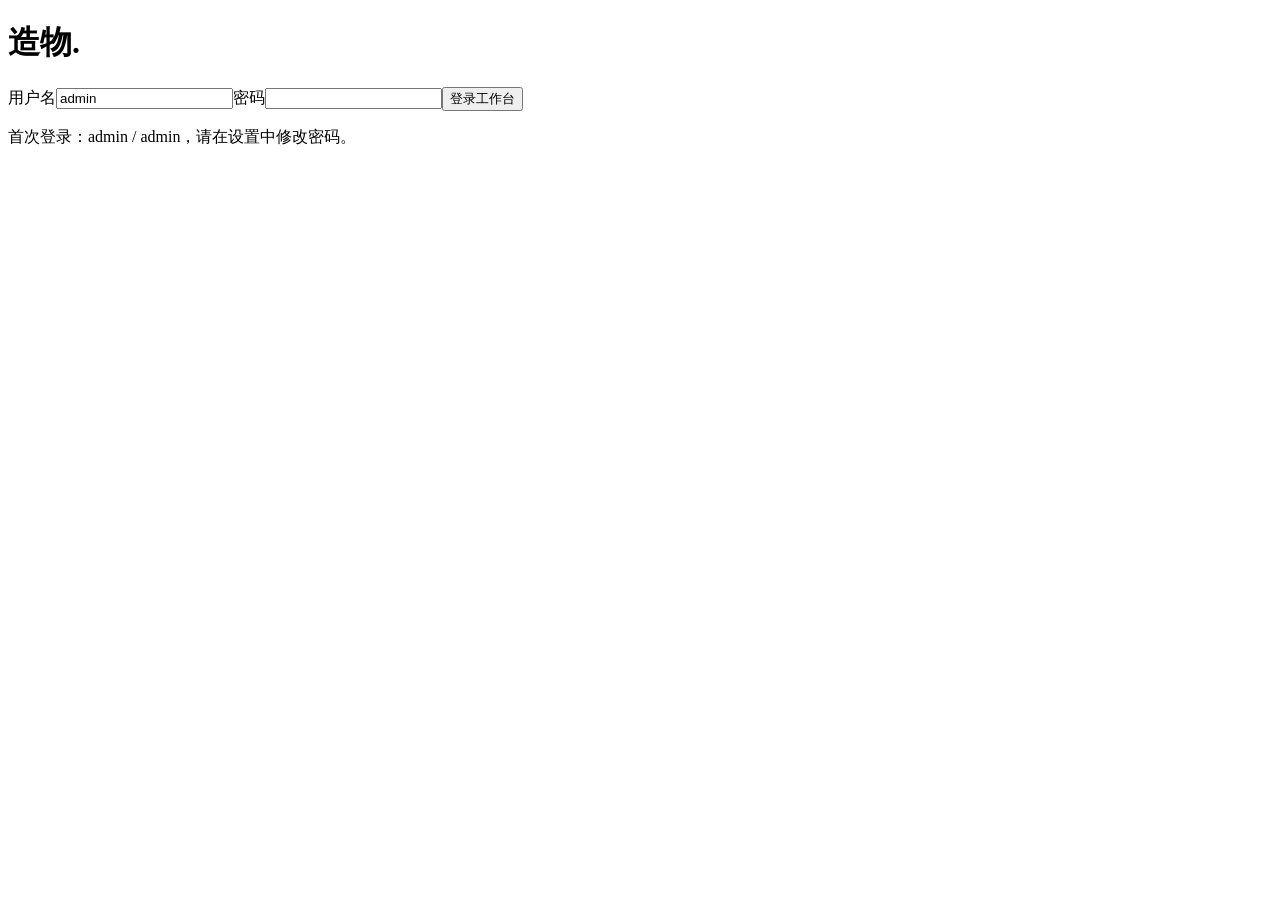
==== FreeCAD-Mobile/mobile/web/index.html @ 0880fb94 "Keep mobile chat composer above the on-screen keyboard" ====
<!doctype html><html lang="zh-CN"><head><meta charset="utf-8"><meta name="viewport" content="width=device-width,initial-scale=1,viewport-fit=cover,interactive-widget=resizes-content"><meta name="theme-color" content="#101113"><title>造物 · 建模工作台</title><link rel="manifest" href="/static/manifest.json"><link rel="stylesheet" href="/static/style.css"><link rel="stylesheet" href="/static/theme.css"><script type="importmap">{"imports":{"three":"/static/vendor/three.module.js"}}</script></head><body>
<div id="login" class="login"><div class="login-panel"><h1>造物<span class="dot">.</span></h1><form id="login-form"><label>用户名<input name="username" autocomplete="username" value="admin" required></label><label>密码<input name="password" type="password" autocomplete="current-password" required></label><button class="primary">登录工作台</button></form><p class="muted">首次登录：admin / admin，请在设置中修改密码。</p></div></div>
<div id="shell" hidden><header><a class="brand" href="#create">造物<span class="dot">.</span></a><span id="connection" class="pill">连接中</span></header><main id="main"></main><nav aria-label="主导航"><a href="#create" data-nav="create">创建</a><a href="#library" data-nav="library">模型库</a><a href="#settings" data-nav="settings">设置</a></nav></div>
<div id="toast" role="status" aria-live="polite" hidden></div><dialog id="dialog"><div id="dialog-content"></div><button id="dialog-close" class="quiet">关闭</button></dialog>
<dialog id="preview-dialog" aria-labelledby="preview-title"><button class="preview-close" data-close-preview aria-label="关闭三维预览"><svg class="ui-icon" viewBox="0 0 24 24" fill="none" stroke="currentColor" stroke-width="1.8" stroke-linecap="round" stroke-linejoin="round" aria-hidden="true"><path d="m6 6 12 12M18 6 6 18"/></svg></button><div class="preview-content"></div></dialog>
<script type="module" src="/static/app.js"></script></body></html>
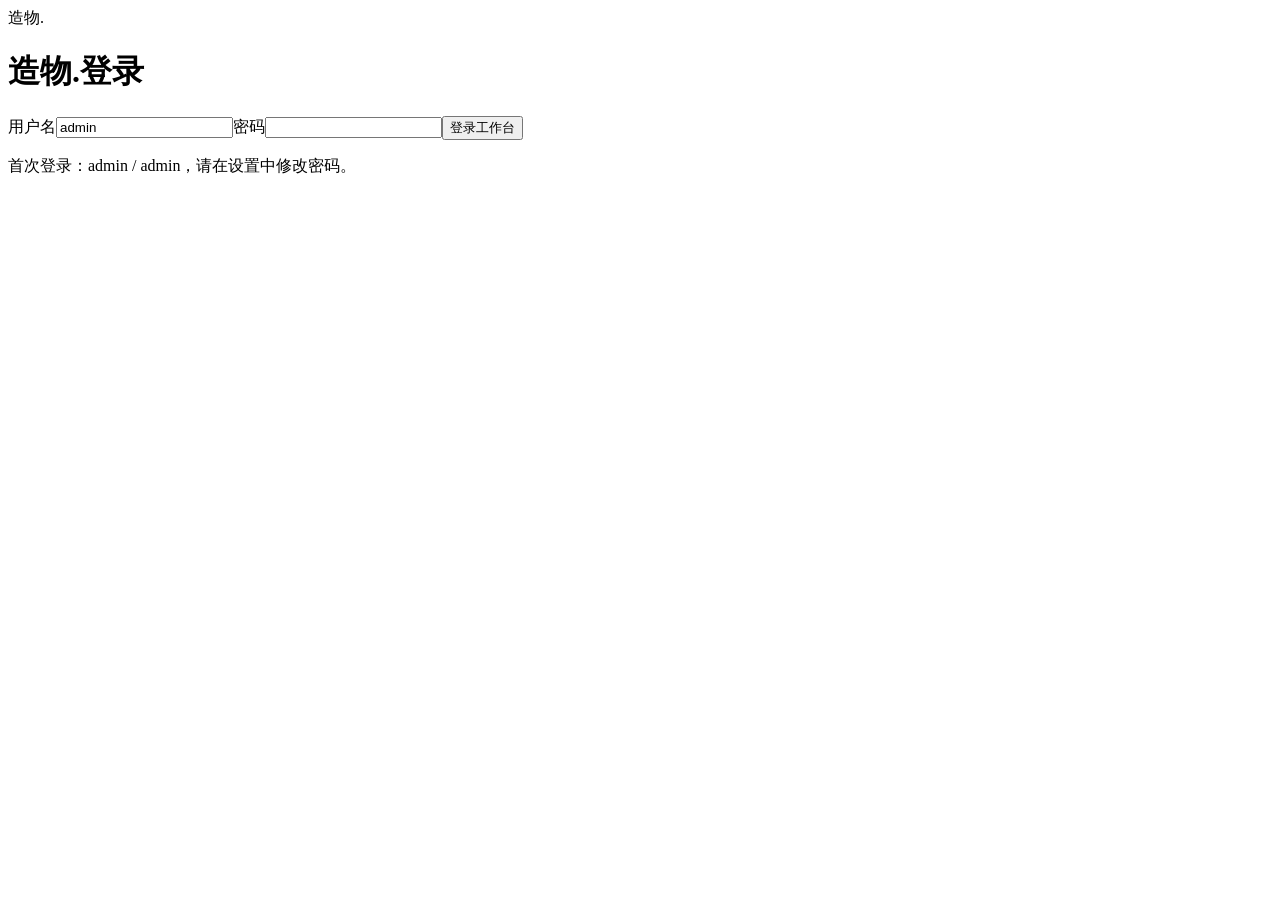
==== commit 83d5744c: "Refresh mobile navigation and model preview for iOS design conventions" ====
--- a/FreeCAD-Mobile/mobile/web/index.html
+++ b/FreeCAD-Mobile/mobile/web/index.html
@@ -1,6 +1,10 @@
-<!doctype html><html lang="zh-CN"><head><meta charset="utf-8"><meta name="viewport" content="width=device-width,initial-scale=1,viewport-fit=cover,interactive-widget=resizes-content"><meta name="theme-color" content="#101113"><title>造物 · 建模工作台</title><link rel="manifest" href="/static/manifest.json"><link rel="stylesheet" href="/static/style.css"><link rel="stylesheet" href="/static/theme.css"><script type="importmap">{"imports":{"three":"/static/vendor/three.module.js"}}</script></head><body>
-<div id="login" class="login"><div class="login-panel"><h1>造物<span class="dot">.</span></h1><form id="login-form"><label>用户名<input name="username" autocomplete="username" value="admin" required></label><label>密码<input name="password" type="password" autocomplete="current-password" required></label><button class="primary">登录工作台</button></form><p class="muted">首次登录：admin / admin，请在设置中修改密码。</p></div></div>
-<div id="shell" hidden><header><a class="brand" href="#create">造物<span class="dot">.</span></a><span id="connection" class="pill">连接中</span></header><main id="main"></main><nav aria-label="主导航"><a href="#create" data-nav="create">创建</a><a href="#library" data-nav="library">模型库</a><a href="#settings" data-nav="settings">设置</a></nav></div>
+<!doctype html><html lang="zh-CN"><head><meta charset="utf-8"><meta name="viewport" content="width=device-width,initial-scale=1,viewport-fit=cover,interactive-widget=resizes-content"><meta name="theme-color" content="#101113"><title>造物 · 建模工作台</title><link rel="manifest" href="/static/manifest.json"><link rel="stylesheet" href="/static/style.css?v=0.6.0"><link rel="stylesheet" href="/static/theme.css?v=0.6.0"><script type="importmap">{"imports":{"three":"/static/vendor/three.module.js"}}</script></head><body>
+<div id="login" class="login"><div class="login-brand" aria-hidden="true">造物.</div><div class="login-panel"><h1><span class="desktop-login-title">造物.</span><span class="phone-login-title">登录</span></h1><form id="login-form"><label>用户名<input name="username" autocomplete="username" value="admin" required></label><label>密码<input name="password" type="password" autocomplete="current-password" required></label><button class="primary">登录工作台</button></form><p class="muted">首次登录：admin / admin，请在设置中修改密码。</p></div></div>
+<div id="shell" hidden><header><a class="brand" href="#conversation">造物<span class="dot">.</span></a><span id="connection" class="pill">连接中</span></header><main id="main"></main><nav aria-label="主导航">
+<a href="#conversation" data-nav="conversation"><svg class="tab-icon" aria-hidden="true" width="21" height="21" viewBox="0 0 24 24" fill="none" stroke="currentColor" stroke-width="1.8" stroke-linecap="round" stroke-linejoin="round"><path d="M21 11.5a8.5 8.5 0 0 1-8.5 8.5H5l-3 2 1.5-5.2A8.5 8.5 0 1 1 21 11.5Z"/></svg><span>会话</span></a>
+<a href="#library" data-nav="library"><svg class="tab-icon" aria-hidden="true" width="21" height="21" viewBox="0 0 24 24" fill="none" stroke="currentColor" stroke-width="1.8" stroke-linecap="round" stroke-linejoin="round"><path d="M12 2.5 21 7.4v9.2L12 21.5 3 16.6V7.4ZM3.5 7.6l8.5 4.8 8.5-4.8M12 12.4v8.9"/></svg><span>模型库</span></a>
+<a href="#settings" data-nav="settings"><svg class="tab-icon" aria-hidden="true" width="21" height="21" viewBox="0 0 24 24" fill="none" stroke="currentColor" stroke-width="1.8" stroke-linecap="round" stroke-linejoin="round"><path d="M3 6h7m5 0h6M3 17h12m5 0h1M15 6a2.5 2.5 0 1 1-5 0 2.5 2.5 0 1 1 5 0Zm5 11a2.5 2.5 0 1 1-5 0 2.5 2.5 0 1 1 5 0Z"/></svg><span>设置</span></a>
+</nav></div>
 <div id="toast" role="status" aria-live="polite" hidden></div><dialog id="dialog"><div id="dialog-content"></div><button id="dialog-close" class="quiet">关闭</button></dialog>
 <dialog id="preview-dialog" aria-labelledby="preview-title"><button class="preview-close" data-close-preview aria-label="关闭三维预览"><svg class="ui-icon" viewBox="0 0 24 24" fill="none" stroke="currentColor" stroke-width="1.8" stroke-linecap="round" stroke-linejoin="round" aria-hidden="true"><path d="m6 6 12 12M18 6 6 18"/></svg></button><div class="preview-content"></div></dialog>
-<script type="module" src="/static/app.js"></script></body></html>
+<script type="module" src="/static/app.js?v=0.6.0"></script></body></html>
